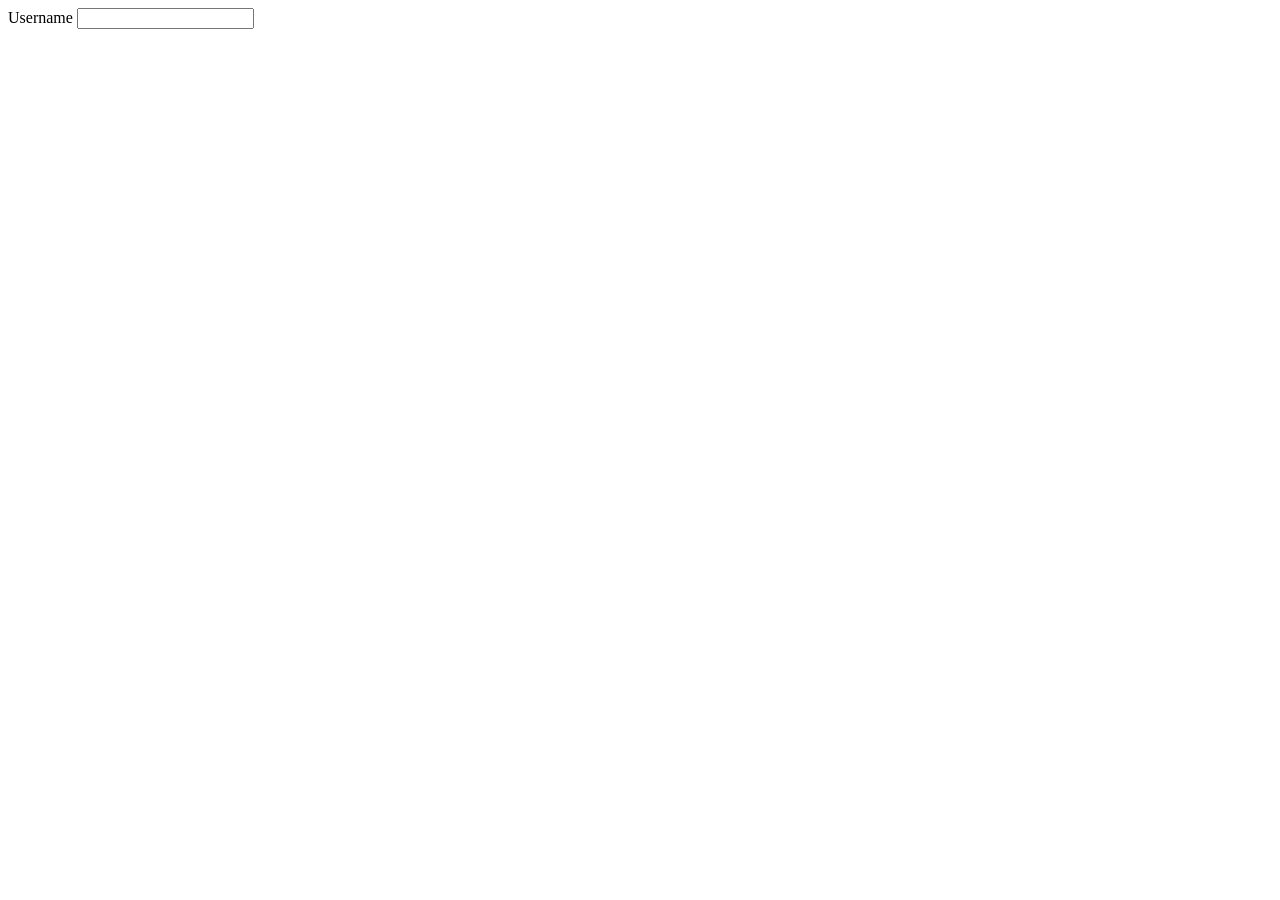
==== block10/index.html @ 90f23435 "Error Fix" ====
<!DOCTYPE html>
<html lang="en">
<head>
    <meta charset="UTF-8">
    <meta name="viewport" content="width=device-width, initial-scale=1.0">
    <title>Document</title>
    </style>
</head>
<body>
    <form>
        <label htmlFor="Username"> Username</label>
        <input type="password" name="password"

    </form>
</body>
</html>
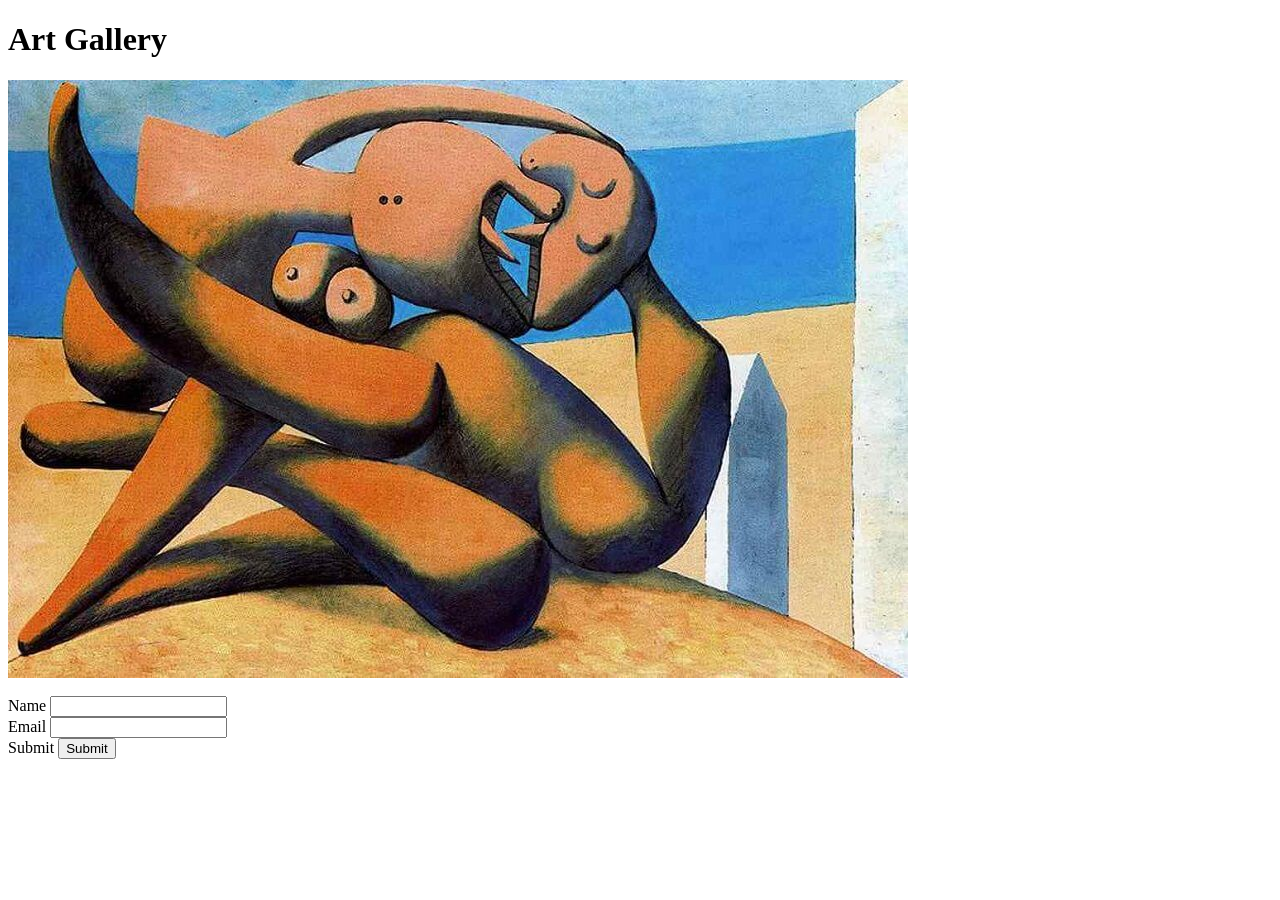
==== commit f5f5fca8: "Block 10 Assignment" ====
--- a/block10/index.html
+++ b/block10/index.html
@@ -1,16 +1,43 @@
 <!DOCTYPE html>
 <html lang="en">
-<head>
-    <meta charset="UTF-8">
-    <meta name="viewport" content="width=device-width, initial-scale=1.0">
+  <head>
+    <meta charset="UTF-8" />
+    <meta name="viewport" content="width=device-width, initial-scale=1.0" />
     <title>Document</title>
-    </style>
-</head>
-<body>
-    <form>
-        <label htmlFor="Username"> Username</label>
-        <input type="password" name="password"
+    <link rel="stylesheet" href="style.css" />
+    
+    <div>
+      <h1 class="title">Art Gallery</h1>
+    </div>
+ </head>
 
-    </form>
-</body>
-</html>+  <body>
+    <div>
+      <img class="Painting" src="PICASSOPAINTING.jpg" />
+      </div>
+
+      <br>
+
+      <div>
+      <form class="Form">
+        <label htmlForm="name" class="Name"> Name</label>
+        <input type="text" name="Name" />
+   
+     
+      <br>
+
+     
+        <label htmlForrm="Email" class="Email">Email</label>
+        <input type="text" name="password" />
+
+
+      <br>
+
+
+        <label htmlForm="submit" class="submit"> Submit</label>
+        <input type="submit" name="submit" />
+      </form>
+    </div>
+
+  </body>
+</html>
--- a/block10/style.css
+++ b/block10/style.css
@@ -0,0 +1,11 @@
+.Painting {
+display: flex;
+justify-content: center;
+align-items: center;
+}
+
+.form {
+display: flex;
+align-items: center;
+justify-content: center;
+}
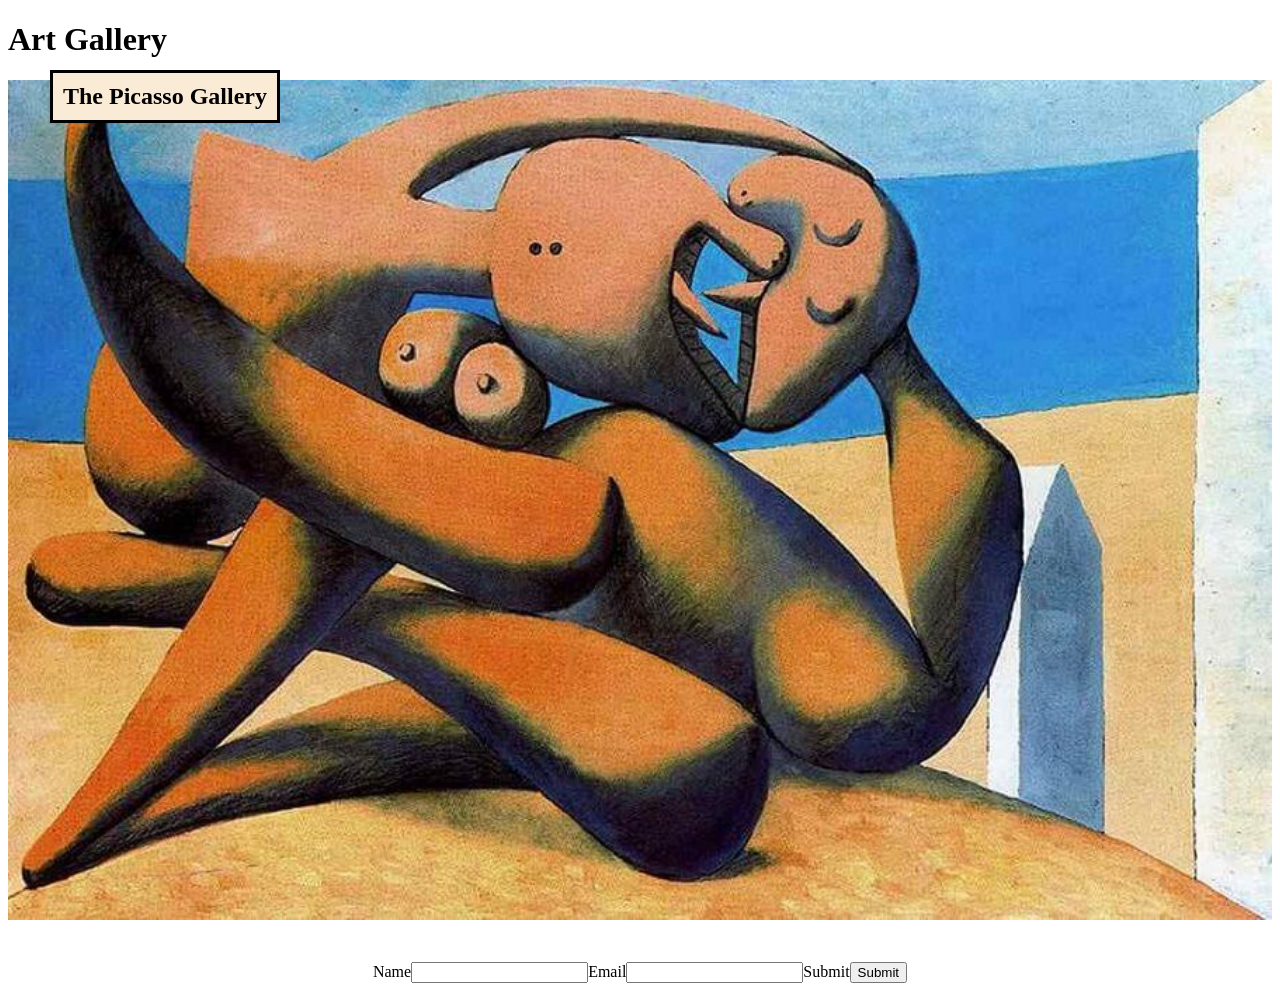
==== commit cb0ff0d8: "Assignment Complete" ====
--- a/block10/index.html
+++ b/block10/index.html
@@ -5,39 +5,35 @@
     <meta name="viewport" content="width=device-width, initial-scale=1.0" />
     <title>Document</title>
     <link rel="stylesheet" href="style.css" />
-    
+
     <div>
       <h1 class="title">Art Gallery</h1>
     </div>
- </head>
+  </head>
 
   <body>
     <div>
       <img class="Painting" src="PICASSOPAINTING.jpg" />
-      </div>
+      <h2 class="Overlay-Text">The Picasso Gallery</h2>
+    </div>
 
-      <br>
+    <br />
 
-      <div>
+    <div>
       <form class="Form">
         <label htmlForm="name" class="Name"> Name</label>
         <input type="text" name="Name" />
-   
-     
-      <br>
 
-     
+        <br />
+
         <label htmlForrm="Email" class="Email">Email</label>
         <input type="text" name="password" />
 
-
-      <br>
-
+        <br />
 
         <label htmlForm="submit" class="submit"> Submit</label>
         <input type="submit" name="submit" />
       </form>
     </div>
-
   </body>
 </html>
--- a/block10/style.css
+++ b/block10/style.css
@@ -1,11 +1,26 @@
 .Painting {
-display: flex;
-justify-content: center;
-align-items: center;
+width: 100%;
+height: auto;
+position: relative;
+z-index: 1;
 }
 
-.form {
+.Form {
 display: flex;
 align-items: center;
 justify-content: center;
+margin-top: 20px;
+}
+
+.Overlay-Text {
+border-style: solid;
+border-color: black;
+position: absolute;
+left: 50px;
+top: 50px;
+z-index: 2;
+color: black;
+background-color: antiquewhite;
+padding: 10px;
+text-align: center;
 }
